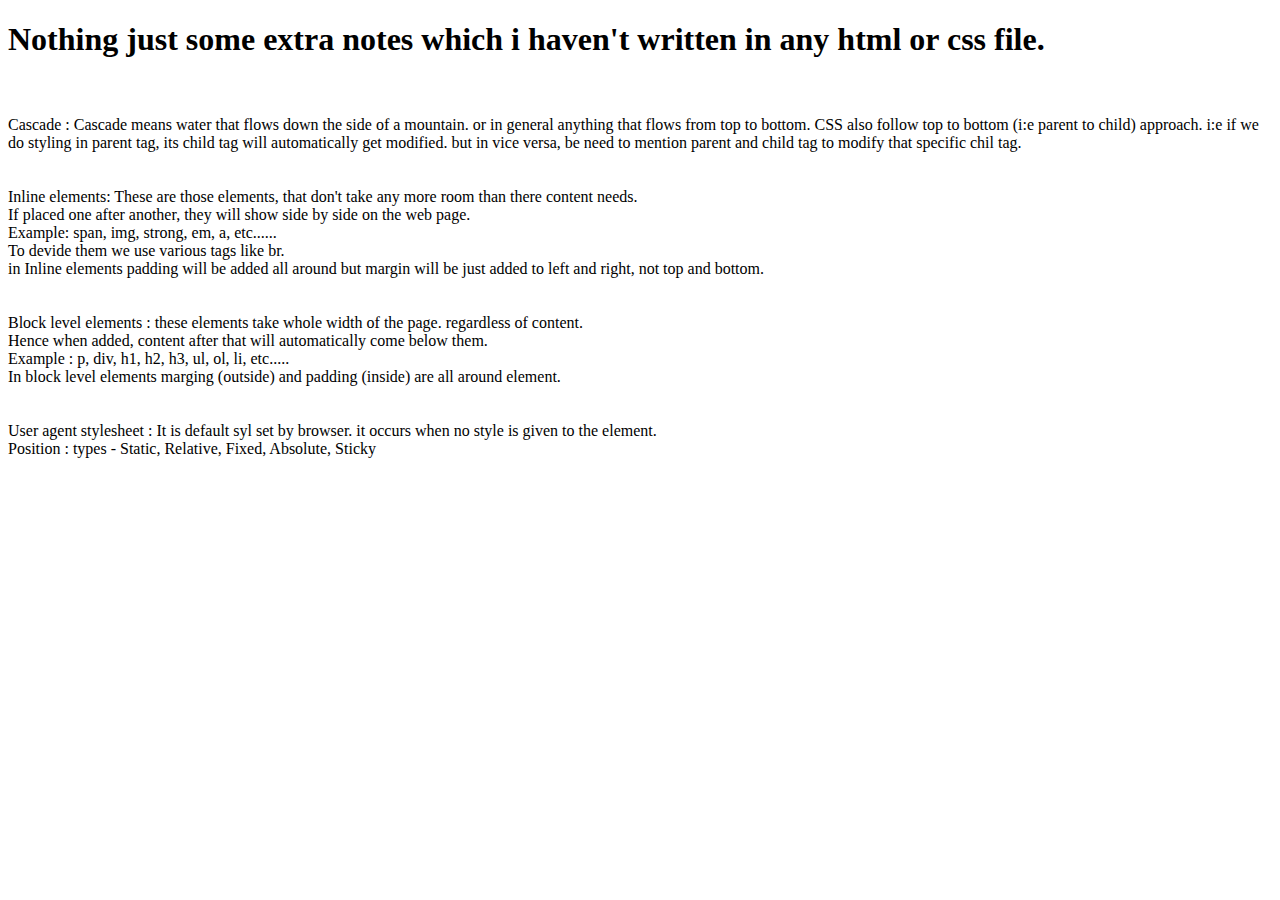
==== 00_extra_notes.html @ a5bcc6ba "added a complete mario web page" ====
<!DOCTYPE html>
<html>
    <head>
        <title>
            extra notes
        </title>
    </head>
    <body>
        <h1>Nothing just some extra notes which i haven't written in any html or css file.</h1>
        <br><br>


        <div>Cascade : Cascade means water that flows down the side of a mountain. 
            or in general anything that flows from top to bottom.
            CSS also follow top to bottom (i:e parent to child) approach.
            i:e if we do styling in parent tag, its child tag will automatically get modified.
            but in vice versa, be need to mention parent and child tag to modify that specific chil tag.<br>
        </div>
        <br><br>
        
        <div>Inline elements: These are those elements, that don't take any more room than there content needs.<br>
            If placed one after another, they will show side by side on the web page.<br>
            Example: span, img, strong, em, a, etc......<br>
            To devide them we use various tags like br.<br>
            in Inline elements padding will be added all around but margin will be just added to left and right, not top and bottom.<br>
        </div>
        <br><br>

        <div>
            Block level elements : these elements take whole width of the page. regardless of content.<br>
            Hence when added, content after that will automatically come below them.<br>
            Example : p, div, h1, h2, h3, ul, ol, li, etc..... <br>
            In block level elements marging (outside) and padding (inside) are all around element.<br>
        </div>
        <br><br>

        <div>User agent stylesheet : It is default syl set by browser. it occurs when no style is given to the element.</div>

        <div>
            Position : types - Static, Relative, Fixed, Absolute, Sticky
        </div>
        <br><br>

    </body>
</html>
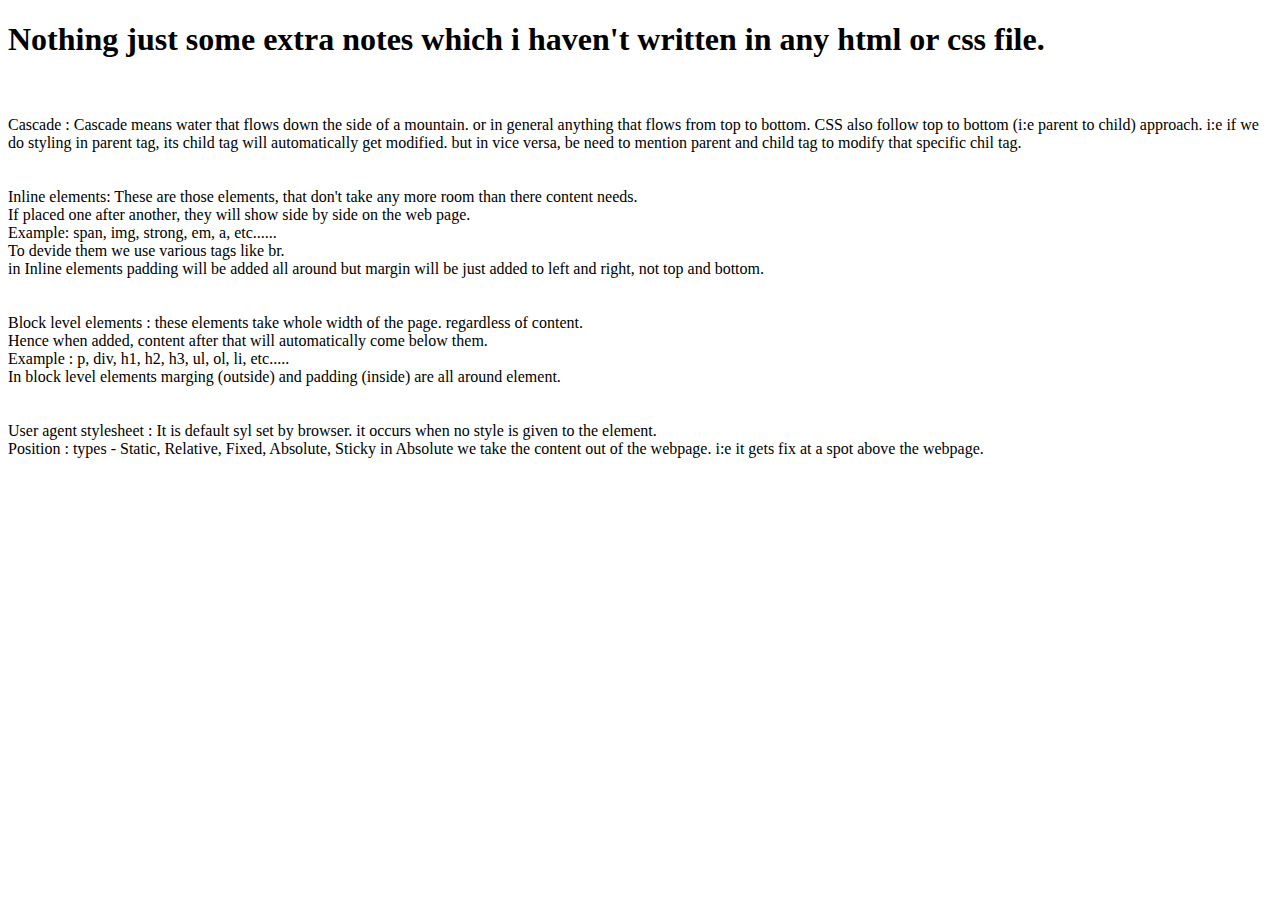
==== commit ccabe005: "completed first course" ====
--- a/00_extra_notes.html
+++ b/00_extra_notes.html
@@ -38,6 +38,7 @@
 
         <div>
             Position : types - Static, Relative, Fixed, Absolute, Sticky
+            in Absolute we take the content out of the webpage. i:e it gets fix at a spot above the webpage.
         </div>
         <br><br>
 
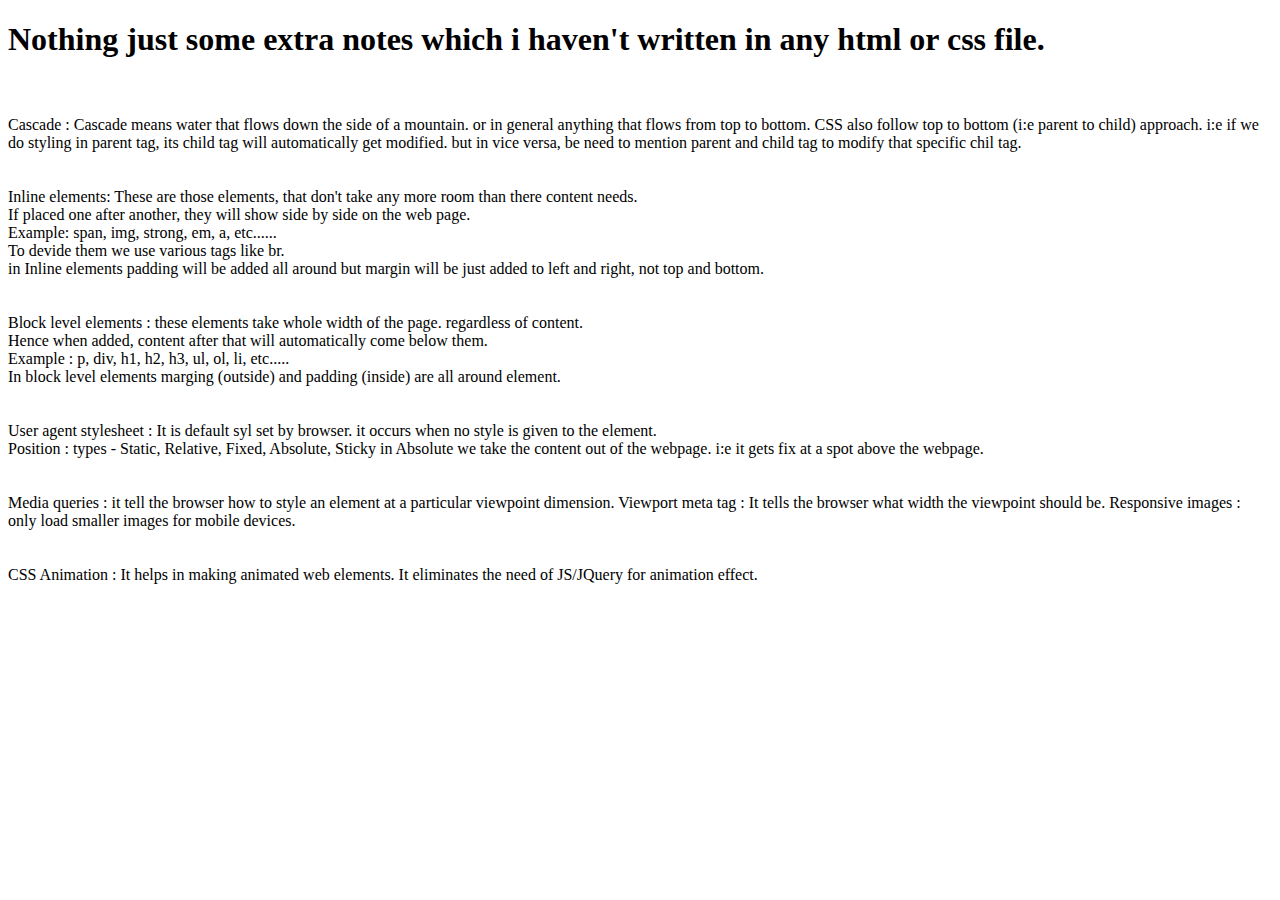
==== commit 23ae27b8: "completed course 2 in css" ====
--- a/00_extra_notes.html
+++ b/00_extra_notes.html
@@ -42,5 +42,19 @@
         </div>
         <br><br>
 
+        <div>
+            Media queries : it tell the browser how to style an element at a particular viewpoint dimension.
+            Viewport meta tag : It tells the browser what width the viewpoint should be.
+            Responsive images : only load smaller images for mobile devices.
+        </div>
+        <br><br>
+
+        <div>
+            CSS Animation : It helps in making animated web elements.
+            It eliminates the need of JS/JQuery for animation effect.
+            
+        </div>
+        <br><br>
+
     </body>
 </html>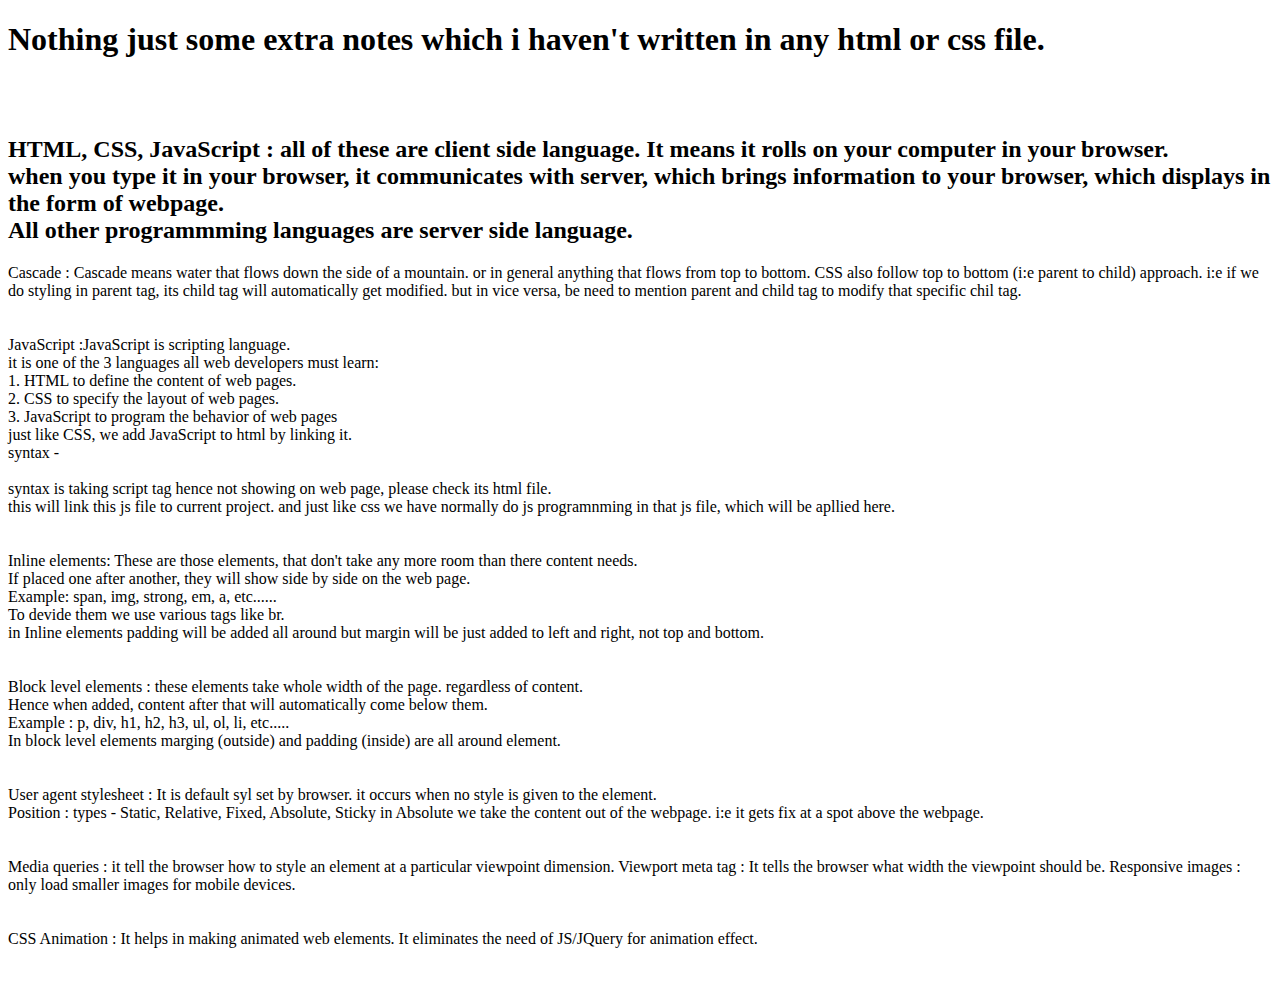
==== commit 1c77a072: "final update on css" ====
--- a/00_extra_notes.html
+++ b/00_extra_notes.html
@@ -9,12 +9,34 @@
         <h1>Nothing just some extra notes which i haven't written in any html or css file.</h1>
         <br><br>
 
+        <h2>HTML, CSS, JavaScript : all of these are client side language. It means it rolls on your computer in your browser.<br>
+         when you type it in your browser, it communicates with server, which brings information to your browser, which displays in the form of webpage.<br>
+        All other programmming languages are server side language.  </h2>
+
 
         <div>Cascade : Cascade means water that flows down the side of a mountain. 
             or in general anything that flows from top to bottom.
             CSS also follow top to bottom (i:e parent to child) approach.
             i:e if we do styling in parent tag, its child tag will automatically get modified.
             but in vice versa, be need to mention parent and child tag to modify that specific chil tag.<br>
+        </div>
+        <br><br>
+
+        <div>JavaScript :JavaScript is scripting language.<br>
+            it is one of the 3 languages all web developers must learn:<br>
+
+            1. HTML to define the content of web pages.<br>
+         
+            2. CSS to specify the layout of web pages.<br>
+         
+            3. JavaScript to program the behavior of web pages<br>
+
+            just like CSS, we add JavaScript to html by linking it.<br>
+
+            syntax - <br>
+            <script src="javascript_file.js"></script> <br>
+            syntax is taking script tag hence not showing on web page, please check its html file. <br>
+            this will link this js file to current project. and just like css we have normally do js programnming in that js file, which will be apllied here.
         </div>
         <br><br>
         
